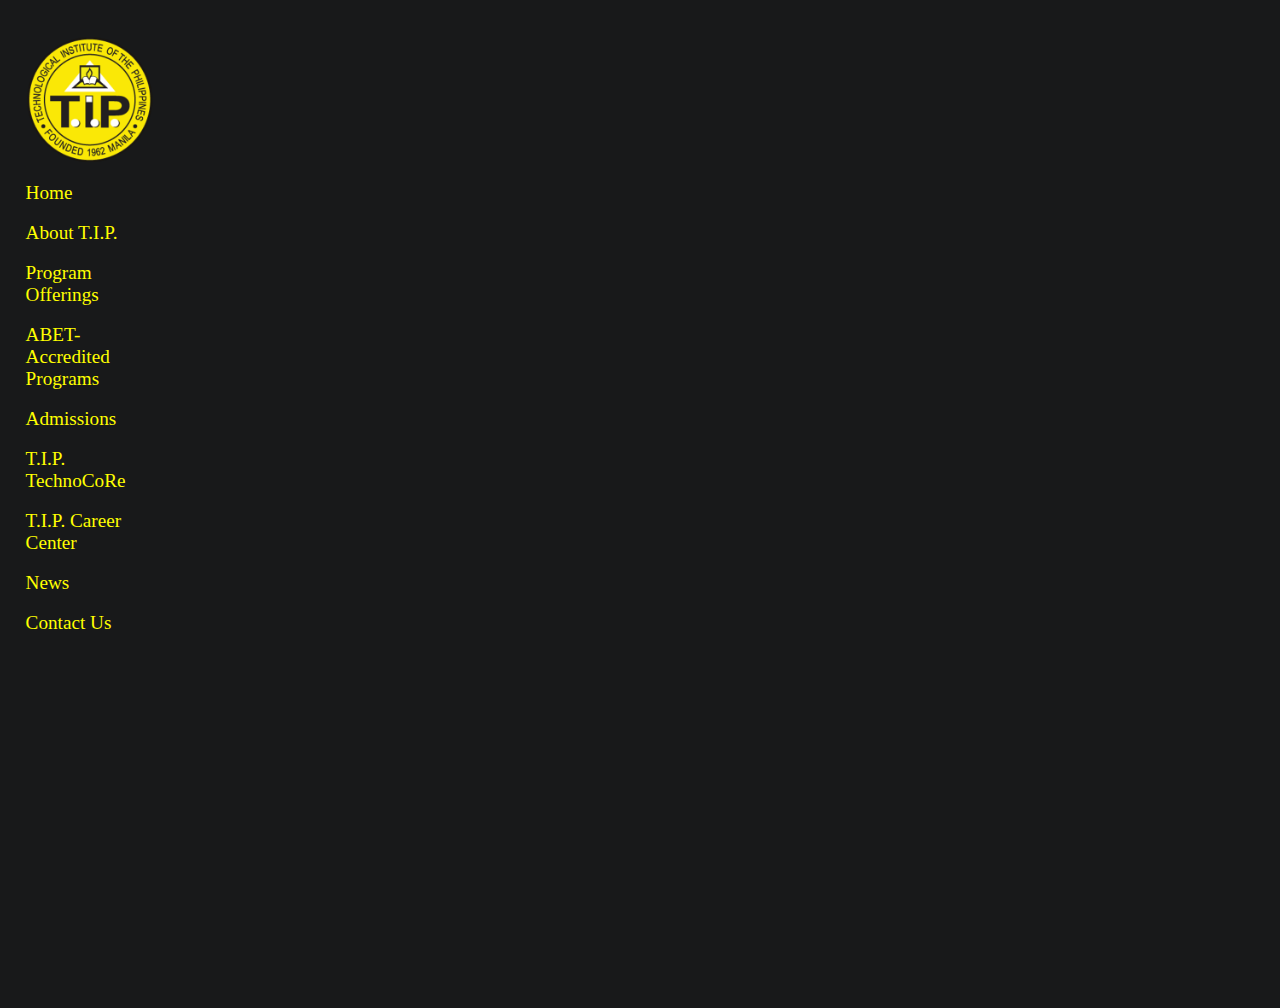
==== index.html @ c20e0f2f "website template" ====
<!DOCTYPE html>
<html lang="en">
<head>
    <meta charset="UTF-8">
    <meta http-equiv="X-UA-Compatible" content="IE=edge">
    <meta name="viewport" content="width=device-width, initial-scale=1.0">
    <title>Home | Technological Institute of the Philippines</title>
    <link rel="shortcut icon" href="media/logo.png" type="image/x-icon">

    <!-- CSS -->
    <link rel="stylesheet" href="css/global.css">
    <link rel="stylesheet" href="css/index.css">

    <!-- JS -->
    <script src="js/navbar.js" defer></script>
</head>
<body>
    <div id="navbar">
        <img src="media/logo.png" alt="">
        <!-- Generated by JS -->
    </div>

    <div id="main-content">
        <!-- Write contents here -->
    </div>
</body>
</html>
---- css/global.css ----
:root {
    --yellow: yellow;
    --black: black;
    --bg: #18191A;
    --white: white;
}
body {
    margin: 0;
    font-size: 1.2rem;
    background-color: var(--bg);
    display: grid;
    grid-template-columns: 0.1fr 0.9fr;
    column-gap: 4vw;
}
#navbar {
    display: flex;
    flex-direction: column;
    height: 100%;
    padding: 4vh 2vw;
    row-gap: 2vh;
}
#navbar img {
    width: 10vmax;
    height: 10vmax;
}
#main-content {
    min-height: 100vh;
    padding: 2vh 2vw;
}
a {
    text-decoration: none;
    color: var(--yellow);
}
.container {
    background-color: white;
}
#navbar a:hover {
    color: white;
}
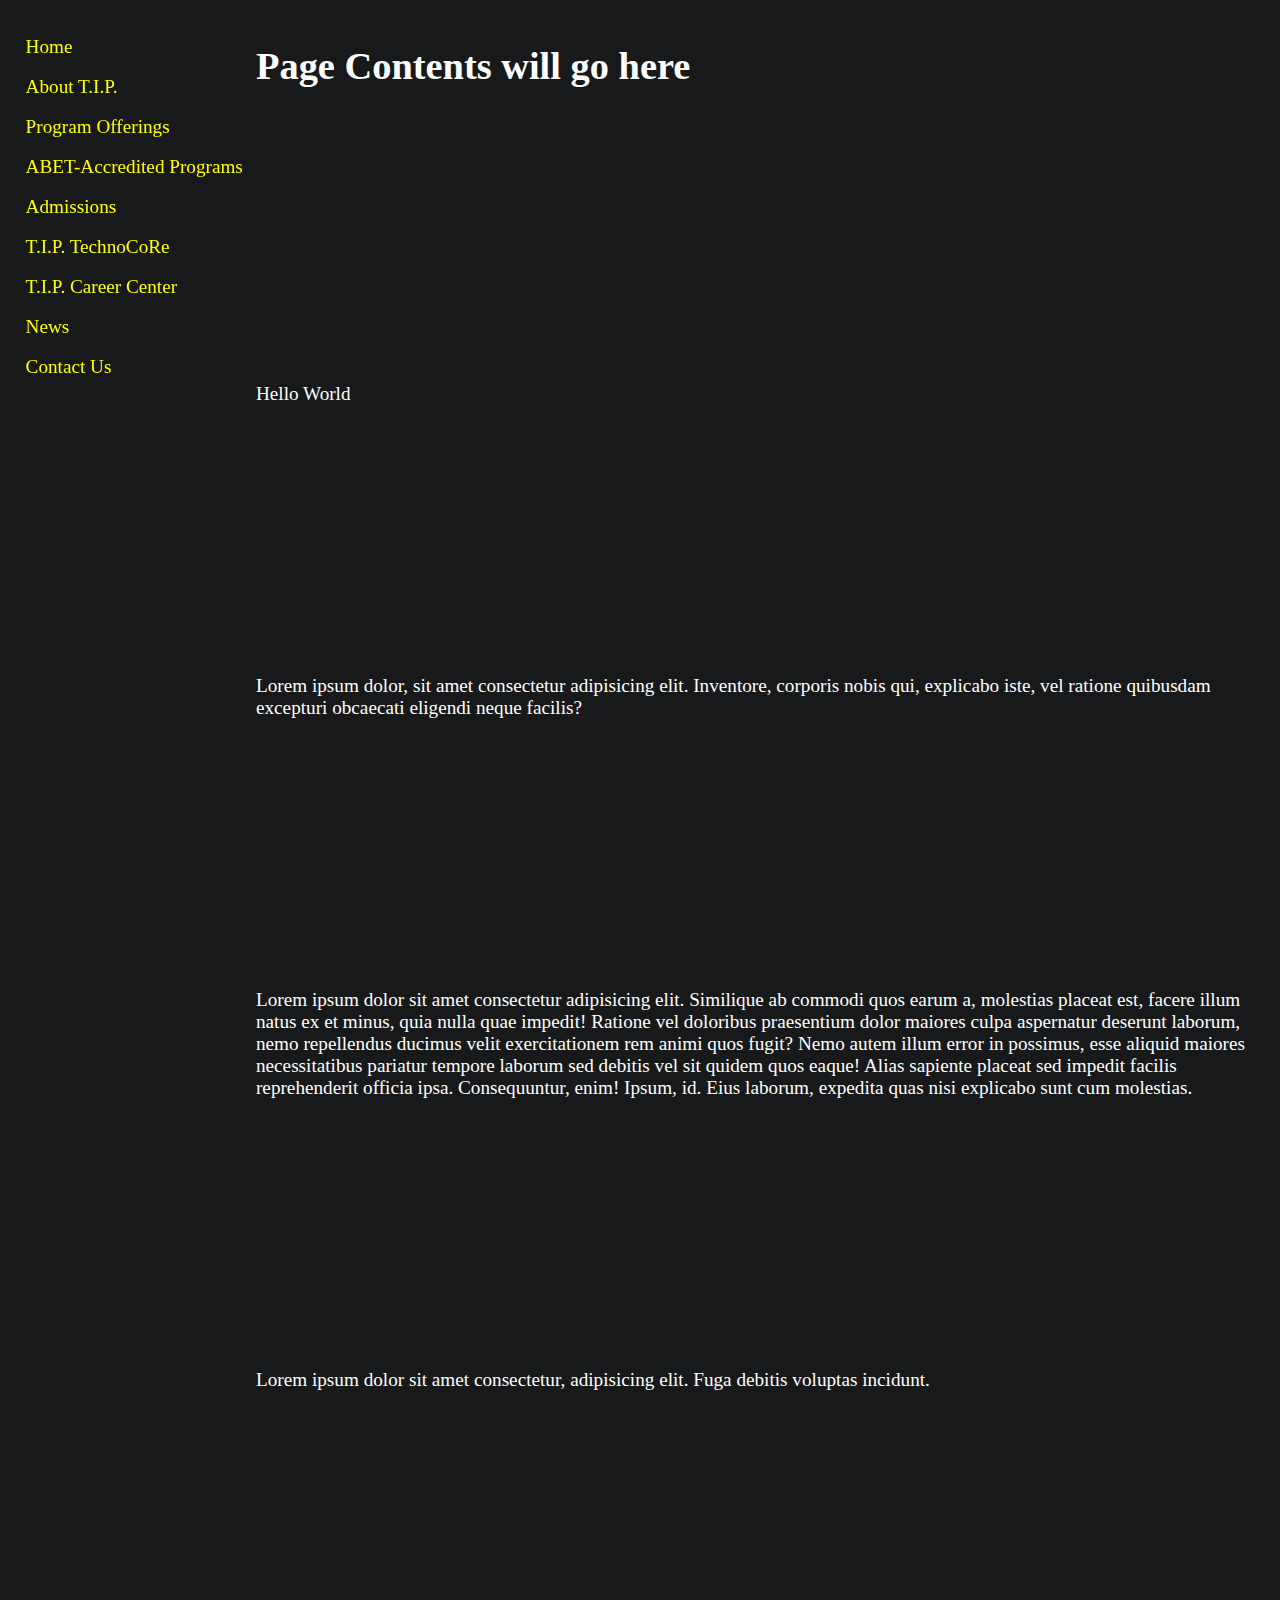
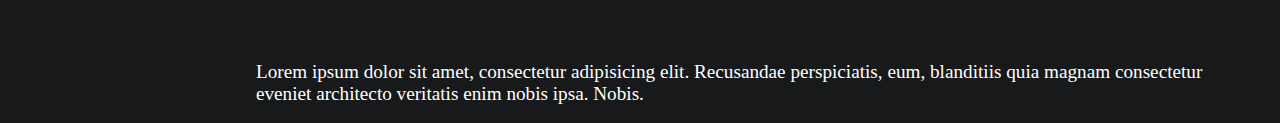
==== commit 1ca0b6c1: "documentation" ====
--- a/index.html
+++ b/index.html
@@ -16,12 +16,19 @@
 </head>
 <body>
     <div id="navbar">
-        <img src="media/logo.png" alt="">
         <!-- Generated by JS -->
     </div>
 
     <div id="main-content">
+        <h1>
+            Page Contents will go here
+        </h1>
+        Hello World
+        <div>Lorem ipsum dolor, sit amet consectetur adipisicing elit. Inventore, corporis nobis qui, explicabo iste, vel ratione quibusdam excepturi obcaecati eligendi neque facilis?</div>
         <!-- Write contents here -->
+        <div>Lorem ipsum dolor sit amet consectetur adipisicing elit. Similique ab commodi quos earum a, molestias placeat est, facere illum natus ex et minus, quia nulla quae impedit! Ratione vel doloribus praesentium dolor maiores culpa aspernatur deserunt laborum, nemo repellendus ducimus velit exercitationem rem animi quos fugit? Nemo autem illum error in possimus, esse aliquid maiores necessitatibus pariatur tempore laborum sed debitis vel sit quidem quos eaque! Alias sapiente placeat sed impedit facilis reprehenderit officia ipsa. Consequuntur, enim! Ipsum, id. Eius laborum, expedita quas nisi explicabo sunt cum molestias.</div>
+        <div>Lorem ipsum dolor sit amet consectetur, adipisicing elit. Fuga debitis voluptas incidunt.</div>
+        <div>Lorem ipsum dolor sit amet, consectetur adipisicing elit. Recusandae perspiciatis, eum, blanditiis quia magnam consectetur eveniet architecto veritatis enim nobis ipsa. Nobis.</div>
     </div>
 </body>
 </html>--- a/css/global.css
+++ b/css/global.css
@@ -8,13 +8,13 @@
     margin: 0;
     font-size: 1.2rem;
     background-color: var(--bg);
-    display: grid;
-    grid-template-columns: 0.1fr 0.9fr;
-    column-gap: 4vw;
+    column-gap: 2vw;
 }
 #navbar {
     display: flex;
     flex-direction: column;
+    top:0;
+    position: fixed;
     height: 100%;
     padding: 4vh 2vw;
     row-gap: 2vh;
@@ -24,8 +24,15 @@
     height: 10vmax;
 }
 #main-content {
+    display: flex;
+    flex-direction: column;
+    align-self: center;
+
     min-height: 100vh;
     padding: 2vh 2vw;
+    color: white;
+    gap: 30vh 2vw; /* Adjust first value later */
+    margin-left: 18vw;
 }
 a {
     text-decoration: none;
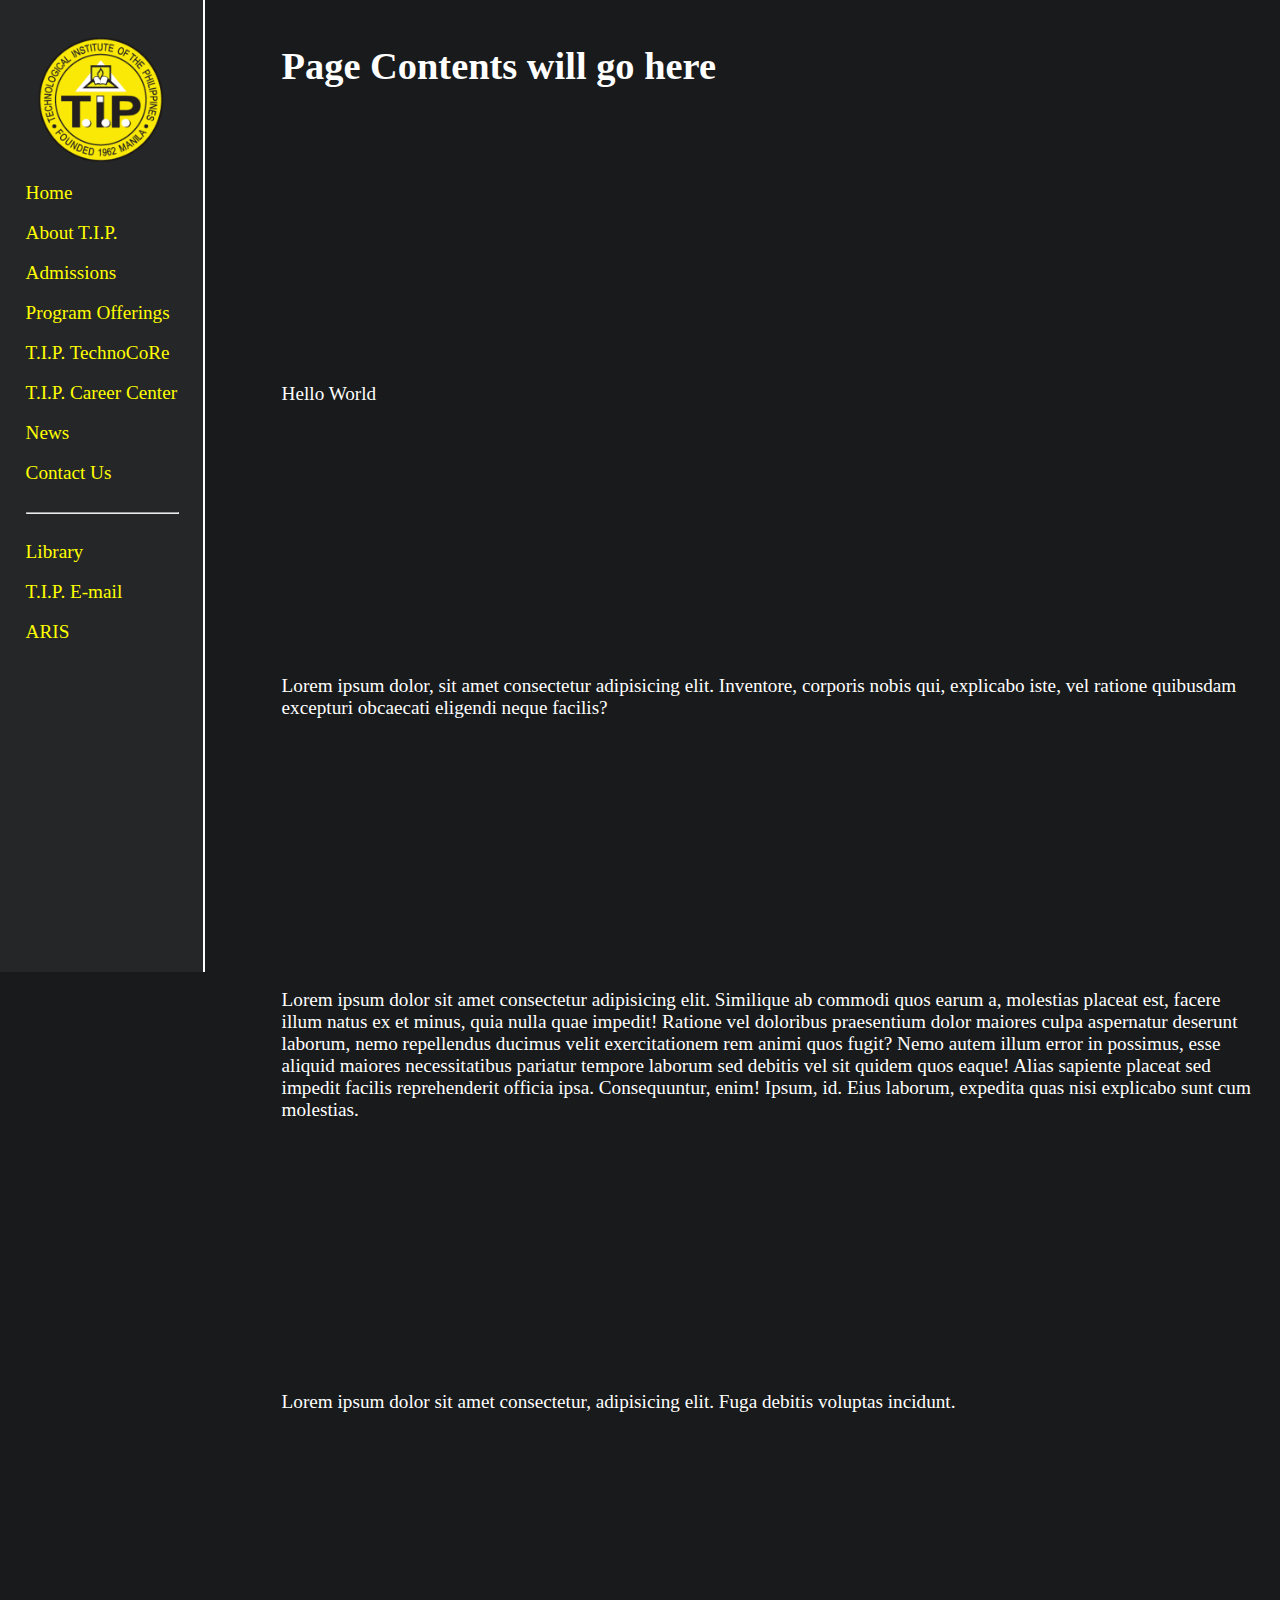
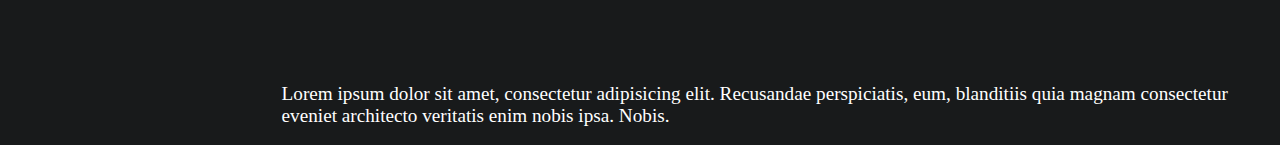
==== commit d41c0302: "Add initial font" ====
--- a/index.html
+++ b/index.html
@@ -7,14 +7,25 @@
     <title>Home | Technological Institute of the Philippines</title>
     <link rel="shortcut icon" href="media/logo.png" type="image/x-icon">
 
+    <!-- FONTS -->
+    <link rel="preconnect" href="https://fonts.googleapis.com">
+    <link rel="preconnect" href="https://fonts.gstatic.com" crossorigin>
+    <link href="https://fonts.googleapis.com/css2?family=Teko:wght@300;400;500;600;700&display=swap" rel="stylesheet"> 
+
     <!-- CSS -->
     <link rel="stylesheet" href="css/global.css">
     <link rel="stylesheet" href="css/index.css">
-
+    <link rel="stylesheet" 
+        href="https://cdnjs.cloudflare.com/ajax/libs/font-awesome/5.15.4/css/all.min.css" 
+        integrity="sha512-1ycn6IcaQQ40/MKBW2W4Rhis/DbILU74C1vSrLJxCq57o941Ym01SwNsOMqvEBFlcgUa6xLiPY/NS5R+E6ztJQ==" 
+        crossorigin="anonymous" 
+        referrerpolicy="no-referrer"
+    >
     <!-- JS -->
     <script src="js/navbar.js" defer></script>
 </head>
 <body>
+    <i class="fas fa-bars" id=mobile-nav></i>
     <div id="navbar">
         <!-- Generated by JS -->
     </div>
--- a/css/global.css
+++ b/css/global.css
@@ -1,14 +1,19 @@
 :root {
-    --yellow: yellow;
-    --black: black;
-    --bg: #18191A;
-    --white: white;
+    --bg-0: hsl(210, 4%, 10%);
+    --bg-1: hsl(210, 4%, 15%);
 }
+
 body {
     margin: 0;
     font-size: 1.2rem;
-    background-color: var(--bg);
+    background-color: var(--bg-0);
     column-gap: 2vw;
+}
+a {
+    text-decoration: none;
+}
+hr {
+    width: 100%;
 }
 #navbar {
     display: flex;
@@ -18,10 +23,28 @@
     height: 100%;
     padding: 4vh 2vw;
     row-gap: 2vh;
+    color: white;
+    background-color: var(--bg-1);
+    border-right: 2px solid white;
 }
 #navbar img {
     width: 10vmax;
     height: 10vmax;
+    align-self: center;
+}
+#navbar div {
+    display: flex;
+    flex-direction: column;
+    color: black;
+    background-color: yellow;
+    border-radius: 13px;
+    padding: 1vh 1vw;
+}
+#navbar > a {
+    color: yellow;
+}
+#navbar > a:hover {
+    color: white;
 }
 #main-content {
     display: flex;
@@ -29,18 +52,60 @@
     align-self: center;
 
     min-height: 100vh;
+    color: white;
+    row-gap: 30vh;
     padding: 2vh 2vw;
+}
+#mobile-nav {
     color: white;
-    gap: 30vh 2vw; /* Adjust first value later */
-    margin-left: 18vw;
-}
-a {
-    text-decoration: none;
-    color: var(--yellow);
+    position: fixed;
+    top: 4vh;
+    right: 2vw;
+    font-size: 2rem;
+    z-index: 10;
 }
 .container {
     background-color: white;
 }
-#navbar a:hover {
-    color: white;
-}+
+/*  For all mobile screens */
+@media screen and (max-width: 820px) {
+    #navbar {
+        display: none;
+    }
+    #navbar[active] {
+        display: flex;
+    }
+    #main-content {
+        margin: 2vh 2vw;
+    }
+}
+
+/*  For all mobile screens in portrait mode */
+@media screen and (max-width: 820px) and (orientation: portrait) {
+
+}
+
+/*  For all mobile screens in landscape mode*/
+@media screen and (max-width: 820px) and (orientation: landscape){
+
+}
+
+/* For all desktop */
+@media screen and (min-width: 820px) {
+    #mobile-nav {
+        display: none;
+    }
+    #main-content {
+        margin-left: 20vw;
+    }
+}
+/* For Desktop and landscape oriented mobile screens */
+@media screen and (min-width: 820px), (max-width: 820px) and (orientation: landscape ) {
+
+}
+
+/* For all hovering capable screens */
+@media (hover: hover) {
+
+}
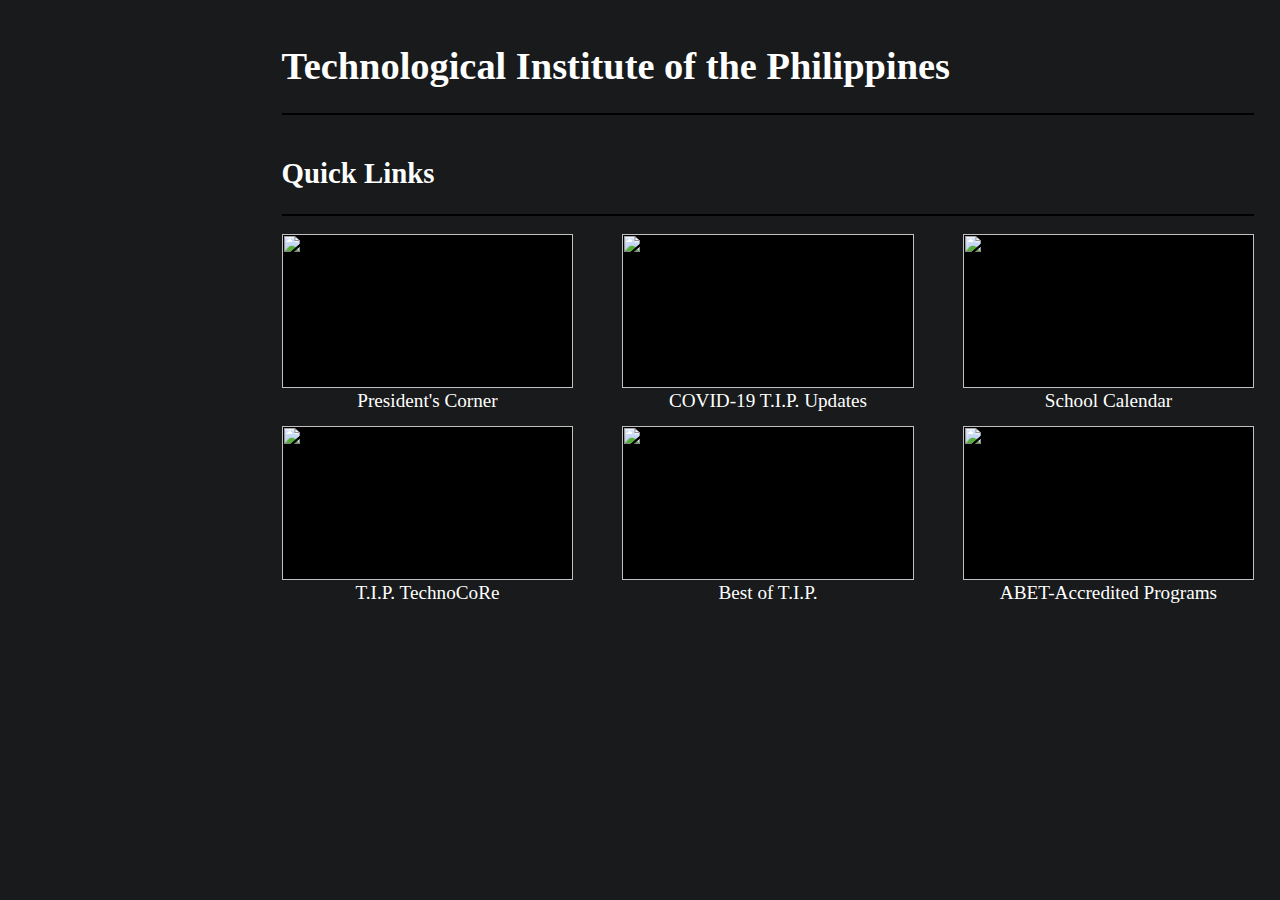
==== commit 12340f10: "Implement initial quick links" ====
--- a/index.html
+++ b/index.html
@@ -11,7 +11,7 @@
     <link rel="preconnect" href="https://fonts.googleapis.com">
     <link rel="preconnect" href="https://fonts.gstatic.com" crossorigin>
     <link href="https://fonts.googleapis.com/css2?family=Teko:wght@300;400;500;600;700&display=swap" rel="stylesheet"> 
-
+    
     <!-- CSS -->
     <link rel="stylesheet" href="css/global.css">
     <link rel="stylesheet" href="css/index.css">
@@ -26,20 +26,54 @@
 </head>
 <body>
     <i class="fas fa-bars" id=mobile-nav></i>
-    <div id="navbar">
-        <!-- Generated by JS -->
+    <div id="navbar-container">
+
     </div>
 
-    <div id="main-content">
-        <h1>
-            Page Contents will go here
-        </h1>
-        Hello World
-        <div>Lorem ipsum dolor, sit amet consectetur adipisicing elit. Inventore, corporis nobis qui, explicabo iste, vel ratione quibusdam excepturi obcaecati eligendi neque facilis?</div>
-        <!-- Write contents here -->
-        <div>Lorem ipsum dolor sit amet consectetur adipisicing elit. Similique ab commodi quos earum a, molestias placeat est, facere illum natus ex et minus, quia nulla quae impedit! Ratione vel doloribus praesentium dolor maiores culpa aspernatur deserunt laborum, nemo repellendus ducimus velit exercitationem rem animi quos fugit? Nemo autem illum error in possimus, esse aliquid maiores necessitatibus pariatur tempore laborum sed debitis vel sit quidem quos eaque! Alias sapiente placeat sed impedit facilis reprehenderit officia ipsa. Consequuntur, enim! Ipsum, id. Eius laborum, expedita quas nisi explicabo sunt cum molestias.</div>
-        <div>Lorem ipsum dolor sit amet consectetur, adipisicing elit. Fuga debitis voluptas incidunt.</div>
-        <div>Lorem ipsum dolor sit amet, consectetur adipisicing elit. Recusandae perspiciatis, eum, blanditiis quia magnam consectetur eveniet architecto veritatis enim nobis ipsa. Nobis.</div>
+    <div id="main-content" class=col-flex>
+      <div id="main-header">
+        <h1>Technological Institute of the Philippines</h1>
+      </div>
+      <div id="quick-links">
+        <h2>Quick Links</h2>
+      </div>
+      <section id="quick-links-body">
+        <div>
+          <a href="https://tip.edu.ph/presidents_corner.html">
+            <img src="https://tip.edu.ph/index_files/Dr_Elizabeth_Quirino-Lahoz_300_200.jpg"/>
+          </a>
+          <p>President's Corner</p>
+        </div>
+        <div>
+          <a href="https://tip.edu.ph/covid_updates.html">
+            <img src="https://tip.edu.ph/index_files/covid_update.jpg"/>
+          </a>
+          <p>COVID-19 T.I.P. Updates</p>
+        </div>
+        <div>
+          <a href="https://tip.edu.ph/school_calendar.html">
+            <img src="https://i.pinimg.com/736x/be/c1/69/bec169e6963d7ffe14f10c641af31141.jpg"/>
+          </a>
+          <p>School Calendar</p>
+        </div>
+        <div>
+          <a href="https://technocore.tip.edu.ph/">
+            <img src="https://tip.edu.ph/index_files/technocore.jpg"/>
+          </a>
+          <p>T.I.P. TechnoCoRe</p>
+        </div>
+        <div>
+          <a href="https://tip.edu.ph/best_of_tip.html">
+            <img src="https://tip.edu.ph/index_files/bestoftip.png"/>
+          </a>
+          <p>Best of T.I.P.</p></div>
+        <div>
+          <a href="https://tip.edu.ph/ABET_Accredited_Programs">
+            <img src="https://tip.edu.ph/index_files/abet.png"/>
+          </a>
+          <p>ABET-Accredited Programs</p>
+        </div>
+      </section>
     </div>
 </body>
-</html>+</html>
--- a/css/global.css
+++ b/css/global.css
@@ -51,9 +51,8 @@
     flex-direction: column;
     align-self: center;
 
-    min-height: 100vh;
     color: white;
-    row-gap: 30vh;
+    row-gap: 2vh;
     padding: 2vh 2vw;
 }
 #mobile-nav {
@@ -66,6 +65,10 @@
 }
 .container {
     background-color: white;
+}
+.col-flex {
+    display: flex;
+    flex-direction: column;
 }
 
 /*  For all mobile screens */
--- a/css/index.css
+++ b/css/index.css
@@ -0,0 +1,67 @@
+#main-header, #quick-links {
+    border-bottom: 2px solid black;
+}
+
+#quick-links-body {
+    display: flex;
+    flex-wrap: wrap;
+    justify-content: space-between;
+    align-content: space-between;
+}
+
+#quick-links-body > div {
+    background-color: black;
+    margin-bottom: 2em;
+    height: 8em;
+    width: 30%;
+    position: relative;
+}
+
+#quick-links-body > div > a > img {
+    object-fit: cover;
+    height: 100%;
+    width: 100%;
+}
+
+#quick-links-body > div > p {
+    width: 100%;
+    position: absolute;
+    top: 89%;
+    text-align: center;
+}
+
+/* For All Screens */
+@media screen {
+
+}
+
+/*  For all mobile screens */
+@media screen and (max-width: 820px) {
+
+}
+
+/*  For all mobile screens in portrait mode */
+@media screen and (max-width: 820px) and (orientation: portrait) {
+    #quick-links-body > div {
+        width: 49%;
+    }
+}
+
+/*  For all mobile screens in landscape mode*/
+@media screen and (max-width: 820px) and (orientation: landscape){
+
+}
+
+/* For all desktop */
+@media screen and (min-width: 820px) {
+
+}
+/* For Desktop and landscape oriented mobile screens */
+@media screen and (min-width: 820px), (max-width: 820px) and (orientation: landscape ) {
+
+}
+
+/* For all hovering capable screens */
+@media (hover: hover) {
+
+}
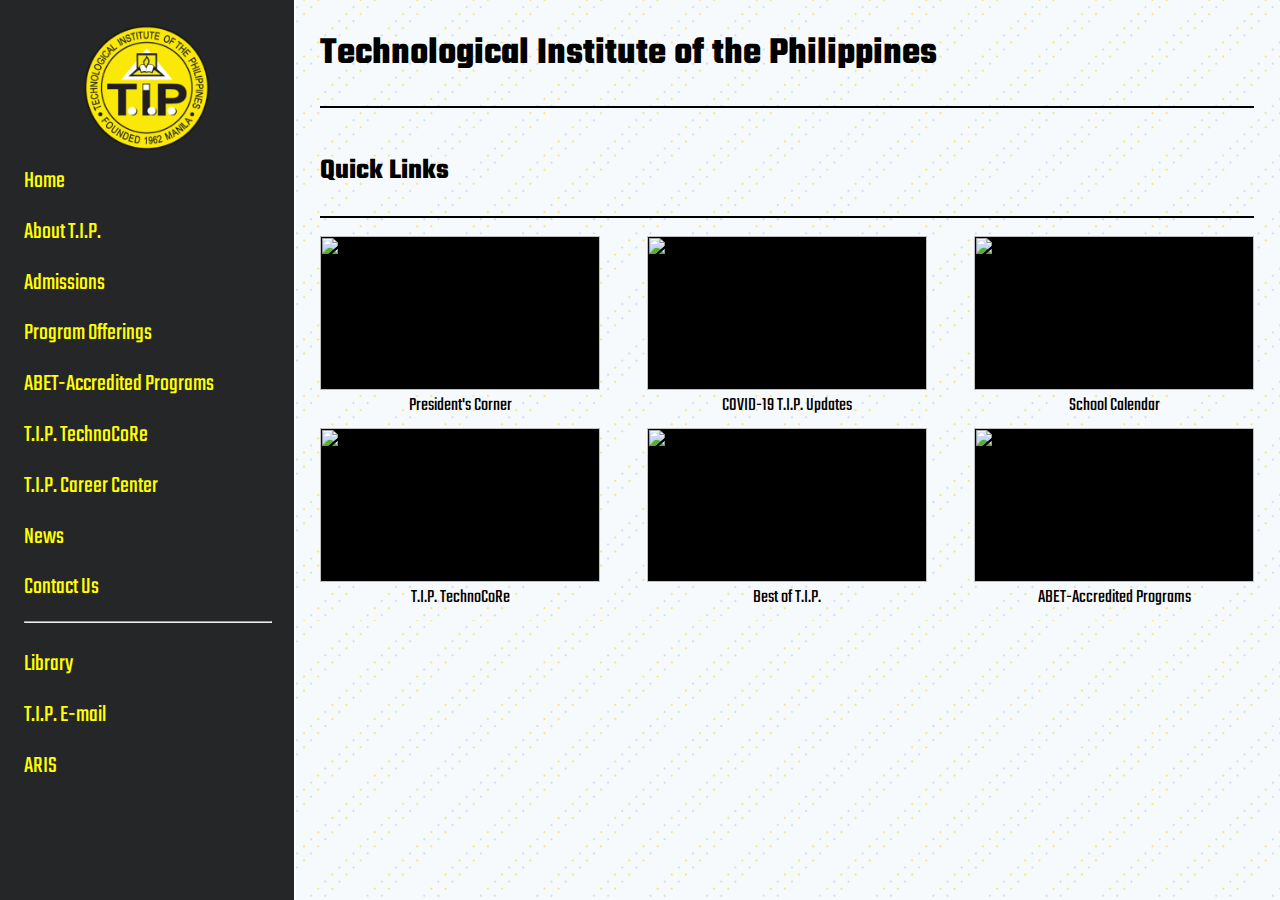
==== commit b873562e: "Removed divs from sections with short content, changed abet link of the home page, and  adjusted fon" ====
--- a/index.html
+++ b/index.html
@@ -68,7 +68,7 @@
           </a>
           <p>Best of T.I.P.</p></div>
         <div>
-          <a href="https://tip.edu.ph/ABET_Accredited_Programs">
+          <a href="ABET_accredited_programs.html">
             <img src="https://tip.edu.ph/index_files/abet.png"/>
           </a>
           <p>ABET-Accredited Programs</p>
--- a/css/global.css
+++ b/css/global.css
@@ -1,36 +1,54 @@
 :root {
-    --bg-0: hsl(210, 4%, 10%);
-    --bg-1: hsl(210, 4%, 15%);
+    /* Dark theme */
+    --d-bg-0: hsl(210, 4%, 10%);
+    --d-bg-1: hsl(210, 4%, 15%);
+    --d-col-0: white;
+    
+    /* Light theme */
+    --l-bg-0: white;
+    --l-bg-1: #DEE4E7;
+    --l-col-0: black;
+
+    --pattern: url("data:image/svg+xml,%3Csvg xmlns='http://www.w3.org/2000/svg' height='100%25' width='100%25'%3E%3Cdefs%3E%3Cpattern id='doodad' width='40' height='40' viewBox='0 0 40 40' patternUnits='userSpaceOnUse' patternTransform='rotate(135)'%3E%3Crect width='100%25' height='100%25' fill='rgba(247, 250, 252,1)'/%3E%3Ccircle cx='-15' cy='15' r='1' fill='rgba(203, 213, 224,1)'/%3E%3Ccircle cx='-5' cy='25' r='1' fill='rgba(203, 213, 224,1)'/%3E%3Ccircle cx='5' cy='15' r='1' fill='rgba(203, 213, 224,1)'/%3E%3Ccircle cx='25' cy='15' r='1' fill='rgba(203, 213, 224,1)'/%3E%3Ccircle cx='15' cy='25' r='1' fill='rgba(203, 213, 224,1)'/%3E%3Ccircle cx='35' cy='25' r='1' fill='rgba(203, 213, 224,1)'/%3E%3Ccircle cx='15' cy='15' r='1' fill='rgba(246, 224, 94,1)'/%3E%3Ccircle cx='35' cy='15' r='1' fill='rgba(246, 224, 94,1)'/%3E%3Ccircle cx='5' cy='25' r='1' fill='rgba(246, 224, 94,1)'/%3E%3Ccircle cx='25' cy='25' r='1' fill='rgba(246, 224, 94,1)'/%3E%3C/pattern%3E%3C/defs%3E%3Crect fill='url(%23doodad)' height='200%25' width='200%25'/%3E%3C/svg%3E ");
 }
-
 body {
     margin: 0;
-    font-size: 1.2rem;
-    background-color: var(--bg-0);
+    font-family: "Teko", sans-serif;
+    font-size: 24px;
+    background: var(--pattern);
     column-gap: 2vw;
 }
 a {
     text-decoration: none;
 }
-hr {
+img, hr {
     width: 100%;
+}
+/* (1) Start of Navigation Bar styles */
+#navbar-container {
+    top: 0;
+    bottom: 0;
+    position: fixed;
+    width: 23%;
+
+    overflow-y: scroll;
+
+    background: var(--d-bg-1);
+    border-right: 2px solid white;
+    z-index: 500;
 }
 #navbar {
     display: flex;
     flex-direction: column;
-    top:0;
-    position: fixed;
-    height: 100%;
-    padding: 4vh 2vw;
-    row-gap: 2vh;
-    color: white;
-    background-color: var(--bg-1);
-    border-right: 2px solid white;
+
+    position: relative;
+    padding: 1em;
 }
 #navbar img {
     width: 10vmax;
     height: 10vmax;
     align-self: center;
+    margin-bottom: 0.5em;
 }
 #navbar div {
     display: flex;
@@ -42,72 +60,99 @@
 }
 #navbar > a {
     color: yellow;
+    margin-bottom: 0.4em;
 }
 #navbar > a:hover {
     color: white;
 }
+#navbar > hr {
+    margin-top: 0em;
+    margin-bottom: 1em;
+}
+#mobile-nav {
+    color: yellow;
+    background-color: black;
+    position: fixed;
+    top: 24px;
+    right: 24px;
+    font-size: 2rem;
+    z-index: 400;
+    padding: 12px;
+}
+/* (2) End of Navigation Bar styles */
 #main-content {
     display: flex;
     flex-direction: column;
     align-self: center;
 
-    color: white;
+    color: var(--l-col-0);
     row-gap: 2vh;
-    padding: 2vh 2vw;
+    font-size: 0.8em;
 }
-#mobile-nav {
-    color: white;
-    position: fixed;
-    top: 4vh;
-    right: 2vw;
-    font-size: 2rem;
-    z-index: 10;
-}
-.container {
-    background-color: white;
-}
+
 .col-flex {
     display: flex;
     flex-direction: column;
 }
+.row-flex {
+    display: flex;
+    flex-direction: row;
+}
+
 
 /*  For all mobile screens */
 @media screen and (max-width: 820px) {
-    #navbar {
+    /* (1) */
+    #navbar-container {
         display: none;
     }
-    #navbar[active] {
-        display: flex;
+    #navbar-container[active] {
+        display: unset;
+        width: 60%;
     }
+    /* (2) */
+
     #main-content {
-        margin: 2vh 2vw;
+        margin: 1em;
     }
 }
 
 /*  For all mobile screens in portrait mode */
 @media screen and (max-width: 820px) and (orientation: portrait) {
-
+    .hide-mobile {
+        display: none;
+    }
 }
-
+/* Half opened pc window */
+@media screen and (max-width: 820px) and (hover: hover) {
+    .hide-pc {
+        display: none;
+    }
+}
 /*  For all mobile screens in landscape mode*/
 @media screen and (max-width: 820px) and (orientation: landscape){
 
 }
-
 /* For all desktop */
 @media screen and (min-width: 820px) {
+    .hide-pc {
+        display: none;
+    }
     #mobile-nav {
         display: none;
     }
+    #navbar > a {
+        margin-bottom: 0.7em;
+    }
     #main-content {
-        margin-left: 20vw;
+        margin-left: 25%;
+        margin-right: 2%;
     }
 }
 /* For Desktop and landscape oriented mobile screens */
 @media screen and (min-width: 820px), (max-width: 820px) and (orientation: landscape ) {
 
 }
-
 /* For all hovering capable screens */
 @media (hover: hover) {
 
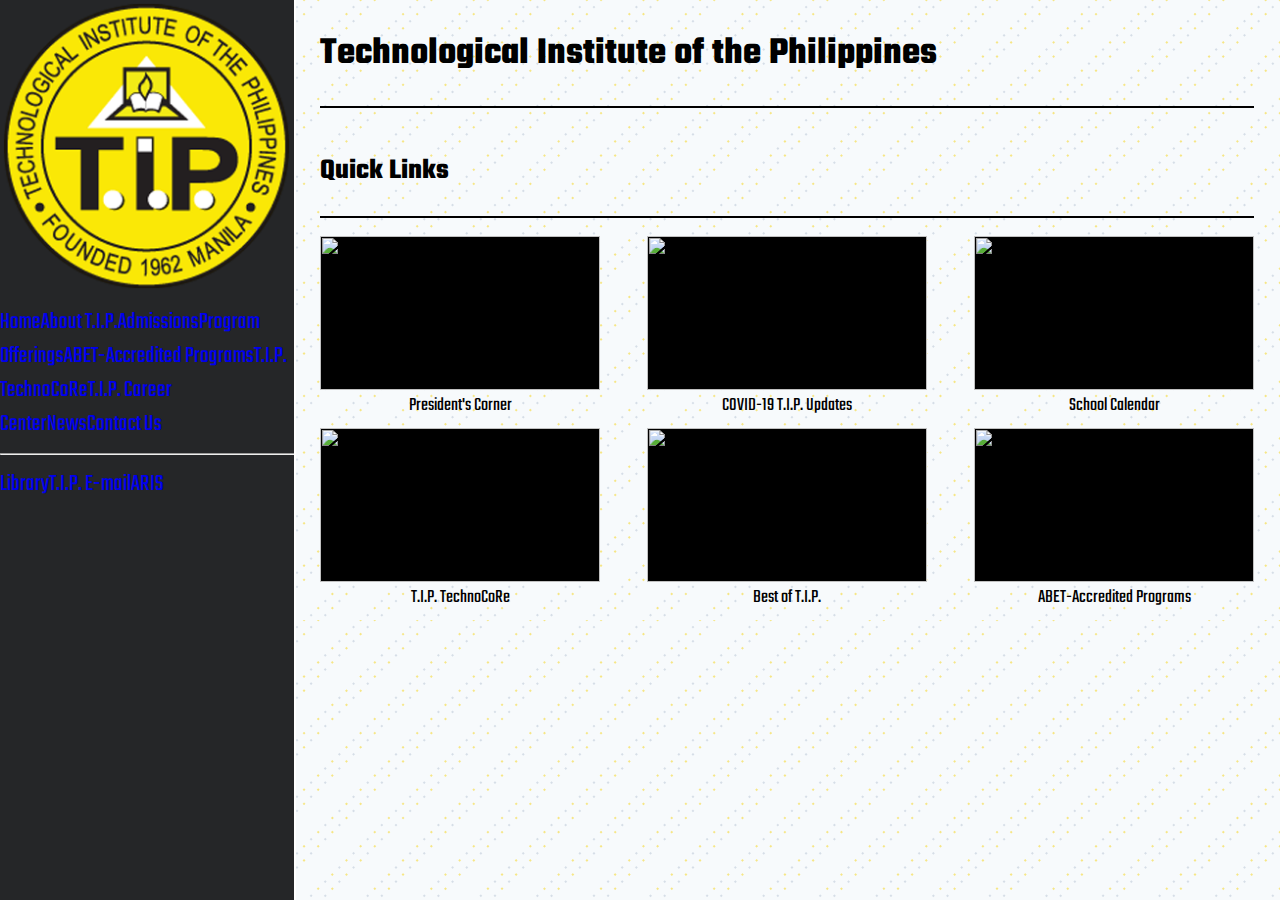
==== commit ff038005: "fixed margin for pages without banners" ====
--- a/index.html
+++ b/index.html
@@ -1,36 +1,38 @@
 <!DOCTYPE html>
 <html lang="en">
-<head>
-    <meta charset="UTF-8">
-    <meta http-equiv="X-UA-Compatible" content="IE=edge">
-    <meta name="viewport" content="width=device-width, initial-scale=1.0">
+  <head>
+    <meta charset="UTF-8" />
+    <meta http-equiv="X-UA-Compatible" content="IE=edge" />
+    <meta name="viewport" content="width=device-width, initial-scale=1.0" />
     <title>Home | Technological Institute of the Philippines</title>
-    <link rel="shortcut icon" href="media/logo.png" type="image/x-icon">
+    <link rel="shortcut icon" href="media/logo.png" type="image/x-icon" />
 
     <!-- FONTS -->
-    <link rel="preconnect" href="https://fonts.googleapis.com">
-    <link rel="preconnect" href="https://fonts.gstatic.com" crossorigin>
-    <link href="https://fonts.googleapis.com/css2?family=Teko:wght@300;400;500;600;700&display=swap" rel="stylesheet"> 
-    
+    <link rel="preconnect" href="https://fonts.googleapis.com" />
+    <link rel="preconnect" href="https://fonts.gstatic.com" crossorigin />
+    <link
+      href="https://fonts.googleapis.com/css2?family=Teko:wght@300;400;500;600;700&display=swap"
+      rel="stylesheet"
+    />
+
     <!-- CSS -->
-    <link rel="stylesheet" href="css/global.css">
-    <link rel="stylesheet" href="css/index.css">
-    <link rel="stylesheet" 
-        href="https://cdnjs.cloudflare.com/ajax/libs/font-awesome/5.15.4/css/all.min.css" 
-        integrity="sha512-1ycn6IcaQQ40/MKBW2W4Rhis/DbILU74C1vSrLJxCq57o941Ym01SwNsOMqvEBFlcgUa6xLiPY/NS5R+E6ztJQ==" 
-        crossorigin="anonymous" 
-        referrerpolicy="no-referrer"
-    >
+    <link rel="stylesheet" href="css/global.css" />
+    <link rel="stylesheet" href="css/index.css" />
+    <link
+      rel="stylesheet"
+      href="https://cdnjs.cloudflare.com/ajax/libs/font-awesome/5.15.4/css/all.min.css"
+      integrity="sha512-1ycn6IcaQQ40/MKBW2W4Rhis/DbILU74C1vSrLJxCq57o941Ym01SwNsOMqvEBFlcgUa6xLiPY/NS5R+E6ztJQ=="
+      crossorigin="anonymous"
+      referrerpolicy="no-referrer"
+    />
     <!-- JS -->
     <script src="js/navbar.js" defer></script>
-</head>
-<body>
-    <i class="fas fa-bars" id=mobile-nav></i>
-    <div id="navbar-container">
+  </head>
+  <body>
+    <i class="fas fa-bars" id="mobile-nav"></i>
+    <div id="navbar-container"></div>
 
-    </div>
-
-    <div id="main-content" class=col-flex>
+    <div id="main-content" class="col-flex" data-no-banner>
       <div id="main-header">
         <h1>Technological Institute of the Philippines</h1>
       </div>
@@ -40,40 +42,45 @@
       <section id="quick-links-body">
         <div>
           <a href="https://tip.edu.ph/presidents_corner.html">
-            <img src="https://tip.edu.ph/index_files/Dr_Elizabeth_Quirino-Lahoz_300_200.jpg"/>
+            <img
+              src="https://tip.edu.ph/index_files/Dr_Elizabeth_Quirino-Lahoz_300_200.jpg"
+            />
           </a>
           <p>President's Corner</p>
         </div>
         <div>
           <a href="https://tip.edu.ph/covid_updates.html">
-            <img src="https://tip.edu.ph/index_files/covid_update.jpg"/>
+            <img src="https://tip.edu.ph/index_files/covid_update.jpg" />
           </a>
           <p>COVID-19 T.I.P. Updates</p>
         </div>
         <div>
           <a href="https://tip.edu.ph/school_calendar.html">
-            <img src="https://i.pinimg.com/736x/be/c1/69/bec169e6963d7ffe14f10c641af31141.jpg"/>
+            <img
+              src="https://i.pinimg.com/736x/be/c1/69/bec169e6963d7ffe14f10c641af31141.jpg"
+            />
           </a>
           <p>School Calendar</p>
         </div>
         <div>
           <a href="https://technocore.tip.edu.ph/">
-            <img src="https://tip.edu.ph/index_files/technocore.jpg"/>
+            <img src="https://tip.edu.ph/index_files/technocore.jpg" />
           </a>
           <p>T.I.P. TechnoCoRe</p>
         </div>
         <div>
           <a href="https://tip.edu.ph/best_of_tip.html">
-            <img src="https://tip.edu.ph/index_files/bestoftip.png"/>
+            <img src="https://tip.edu.ph/index_files/bestoftip.png" />
           </a>
-          <p>Best of T.I.P.</p></div>
+          <p>Best of T.I.P.</p>
+        </div>
         <div>
           <a href="ABET_accredited_programs.html">
-            <img src="https://tip.edu.ph/index_files/abet.png"/>
+            <img src="https://tip.edu.ph/index_files/abet.png" />
           </a>
           <p>ABET-Accredited Programs</p>
         </div>
       </section>
     </div>
-</body>
+  </body>
 </html>
--- a/css/global.css
+++ b/css/global.css
@@ -1,159 +1,187 @@
 :root {
-    /* Dark theme */
-    --d-bg-0: hsl(210, 4%, 10%);
-    --d-bg-1: hsl(210, 4%, 15%);
-    --d-col-0: white;
-    
-    /* Light theme */
-    --l-bg-0: white;
-    --l-bg-1: #DEE4E7;
-    --l-col-0: black;
+  /* Light theme */
+  --l-bg-0: white;
+  --l-bg-1: #dee4e7;
+  --l-col-0: black;
 
-    --pattern: url("data:image/svg+xml,%3Csvg xmlns='http://www.w3.org/2000/svg' height='100%25' width='100%25'%3E%3Cdefs%3E%3Cpattern id='doodad' width='40' height='40' viewBox='0 0 40 40' patternUnits='userSpaceOnUse' patternTransform='rotate(135)'%3E%3Crect width='100%25' height='100%25' fill='rgba(247, 250, 252,1)'/%3E%3Ccircle cx='-15' cy='15' r='1' fill='rgba(203, 213, 224,1)'/%3E%3Ccircle cx='-5' cy='25' r='1' fill='rgba(203, 213, 224,1)'/%3E%3Ccircle cx='5' cy='15' r='1' fill='rgba(203, 213, 224,1)'/%3E%3Ccircle cx='25' cy='15' r='1' fill='rgba(203, 213, 224,1)'/%3E%3Ccircle cx='15' cy='25' r='1' fill='rgba(203, 213, 224,1)'/%3E%3Ccircle cx='35' cy='25' r='1' fill='rgba(203, 213, 224,1)'/%3E%3Ccircle cx='15' cy='15' r='1' fill='rgba(246, 224, 94,1)'/%3E%3Ccircle cx='35' cy='15' r='1' fill='rgba(246, 224, 94,1)'/%3E%3Ccircle cx='5' cy='25' r='1' fill='rgba(246, 224, 94,1)'/%3E%3Ccircle cx='25' cy='25' r='1' fill='rgba(246, 224, 94,1)'/%3E%3C/pattern%3E%3C/defs%3E%3Crect fill='url(%23doodad)' height='200%25' width='200%25'/%3E%3C/svg%3E ");
+  --d-bg-0: hsl(210, 4%, 10%);
+  --d-bg-1: hsl(210, 4%, 15%);
+  --d-col-0: white;
+
+  --pattern: url("data:image/svg+xml,%3Csvg xmlns='http://www.w3.org/2000/svg' height='100%25' width='100%25'%3E%3Cdefs%3E%3Cpattern id='doodad' width='40' height='40' viewBox='0 0 40 40' patternUnits='userSpaceOnUse' patternTransform='rotate(135)'%3E%3Crect width='100%25' height='100%25' fill='rgba(247, 250, 252,1)'/%3E%3Ccircle cx='-15' cy='15' r='1' fill='rgba(203, 213, 224,1)'/%3E%3Ccircle cx='-5' cy='25' r='1' fill='rgba(203, 213, 224,1)'/%3E%3Ccircle cx='5' cy='15' r='1' fill='rgba(203, 213, 224,1)'/%3E%3Ccircle cx='25' cy='15' r='1' fill='rgba(203, 213, 224,1)'/%3E%3Ccircle cx='15' cy='25' r='1' fill='rgba(203, 213, 224,1)'/%3E%3Ccircle cx='35' cy='25' r='1' fill='rgba(203, 213, 224,1)'/%3E%3Ccircle cx='15' cy='15' r='1' fill='rgba(246, 224, 94,1)'/%3E%3Ccircle cx='35' cy='15' r='1' fill='rgba(246, 224, 94,1)'/%3E%3Ccircle cx='5' cy='25' r='1' fill='rgba(246, 224, 94,1)'/%3E%3Ccircle cx='25' cy='25' r='1' fill='rgba(246, 224, 94,1)'/%3E%3C/pattern%3E%3C/defs%3E%3Crect fill='url(%23doodad)' height='200%25' width='200%25'/%3E%3C/svg%3E ");
 }
 body {
-    margin: 0;
-    font-family: "Teko", sans-serif;
-    font-size: 24px;
-    background: var(--pattern);
-    column-gap: 2vw;
+  margin: 0;
+  font-family: "Teko", sans-serif;
+  font-size: 24px;
+  background: var(--pattern);
+  column-gap: 2vw;
 }
 a {
-    text-decoration: none;
+  text-decoration: none;
 }
-img, hr {
-    width: 100%;
+img,
+hr {
+  width: 100%;
 }
 /* (1) Start of Navigation Bar styles */
 #navbar-container {
-    top: 0;
-    bottom: 0;
-    position: fixed;
-    width: 23%;
+  top: 0;
+  bottom: 0;
+  position: fixed;
+  width: 23%;
 
-    overflow-y: scroll;
+  overflow-y: scroll;
 
-    background: var(--d-bg-1);
-    border-right: 2px solid white;
-    z-index: 500;
+  background-color: var(--d-bg-1);
+  border-right: 2px solid white;
+  z-index: 500;
 }
-#navbar {
-    display: flex;
-    flex-direction: column;
+nav {
+  display: flex;
+  flex-direction: column;
 
-    position: relative;
-    padding: 1em;
+  position: relative;
+  padding: 1em;
 }
-#navbar img {
-    width: 10vmax;
-    height: 10vmax;
-    align-self: center;
-    margin-bottom: 0.5em;
+nav img {
+  width: 10vmax;
+  height: 10vmax;
+  align-self: center;
+  margin-bottom: 0.5em;
 }
-#navbar div {
-    display: flex;
-    flex-direction: column;
-    color: black;
-    background-color: yellow;
-    border-radius: 13px;
-    padding: 1vh 1vw;
+nav div {
+  display: flex;
+  flex-direction: column;
+  color: black;
+  background-color: yellow;
+  border-radius: 13px;
+  padding: 1vh 1vw;
 }
-#navbar > a {
-    color: yellow;
-    margin-bottom: 0.4em;
+nav > a {
+  color: yellow;
+  margin-bottom: 0.4em;
 }
-#navbar > a:hover {
-    color: white;
+nav > a:hover {
+  color: white;
 }
-#navbar > hr {
-    margin-top: 0em;
-    margin-bottom: 1em;
+nav > hr {
+  margin-top: 0em;
+  margin-bottom: 1em;
 }
 #mobile-nav {
-    color: yellow;
-    background-color: black;
-    position: fixed;
-    top: 24px;
-    right: 24px;
-    font-size: 2rem;
-    z-index: 400;
-    padding: 12px;
+  color: yellow;
+  background-color: black;
+  position: fixed;
+  top: 0;
+  right: 0px;
+  font-size: 2rem;
+  z-index: 400;
+  padding: 11px;
 }
 /* (2) End of Navigation Bar styles */
 #main-content {
-    display: flex;
-    flex-direction: column;
-    align-self: center;
+  display: flex;
+  flex-direction: column;
+  align-self: center;
 
-    color: var(--l-col-0);
-    row-gap: 2vh;
-    font-size: 0.8em;
+  color: var(--l-col-0);
+  row-gap: 2vh;
+  font-size: 0.8em;
+}
+header {
+  position: sticky;
+  background: var(--pattern);
+  top: 0;
+  overflow-x: hidden;
+}
+.col-flex {
+  display: flex;
+  flex-direction: column;
+}
+.row-flex {
+  display: flex;
+  flex-direction: row;
 }
 
-.col-flex {
-    display: flex;
-    flex-direction: column;
-}
-.row-flex {
-    display: flex;
-    flex-direction: row;
+/*  Mobile screens */
+@media screen and (max-width: 820px) {
+  /* (1) */
+  #navbar-container {
+    display: none;
+  }
+  #navbar-container[active] {
+    display: unset;
+    width: 60%;
+  }
+  /* (2) */
+
+  #main-content {
+    margin: 0;
+  }
+  #main-content > article {
+    margin: 1em;
+  }
+  header h3,
+  header h4 {
+    margin-bottom: 0;
+  }
+  header img {
+    width: 100%;
+    height: 7vh;
+  }
 }
 
+/*  Mobile screens in portrait mode */
+@media screen and (max-width: 820px) and (orientation: portrait) {
+  .hide-mobile {
+    display: none;
+  }
 
-/*  For all mobile screens */
-@media screen and (max-width: 820px) {
-    /* (1) */
-    #navbar-container {
-        display: none;
-    }
-    #navbar-container[active] {
-        display: unset;
-        width: 60%;
-    }
-    /* (2) */
-
-    #main-content {
-        margin: 1em;
-    }
-}
-
-/*  For all mobile screens in portrait mode */
-@media screen and (max-width: 820px) and (orientation: portrait) {
-    .hide-mobile {
-        display: none;
-    }
+  /* Restores margin if there's no img banner */
+  #main-content[data-no-banner] {
+    margin: 1em;
+  }
 }
 /* Half opened pc window */
 @media screen and (max-width: 820px) and (hover: hover) {
-    .hide-pc {
-        display: none;
-    }
-}
-/*  For all mobile screens in landscape mode*/
-@media screen and (max-width: 820px) and (orientation: landscape){
+  .hide-pc {
+    display: none;
+  }
+  header img {
+    margin-top: 0;
+    width: fit-content;
+    height: unset;
+  }
 
 }
-/* For all desktop */
+/*  Mobile screens in landscape mode*/
+@media screen and (max-width: 820px) and (orientation: landscape) {
+}
+/*  Desktops */
 @media screen and (min-width: 820px) {
-    .hide-pc {
-        display: none;
-    }
-    #mobile-nav {
-        display: none;
-    }
-    #navbar > a {
-        margin-bottom: 0.7em;
-    }
-    #main-content {
-        margin-left: 25%;
-        margin-right: 2%;
-    }
+  .hide-pc {
+    display: none;
+  }
+  #mobile-nav {
+    display: none;
+  }
+  #navbar > a {
+    margin-bottom: 0.7em;
+  }
+  #main-content {
+    margin-left: 25%;
+    margin-right: 2%;
+  }
+  header img {
+    margin-top: 4vh;
+    width: 100%;
+  }
 }
-/* For Desktop and landscape oriented mobile screens */
-@media screen and (min-width: 820px), (max-width: 820px) and (orientation: landscape ) {
-
+/* Desktops and landscape oriented mobile screens. */
+@media screen and (min-width: 820px),
+  (max-width: 820px) and (orientation: landscape) {
 }
-/* For all hovering capable screens */
+/* Hovering capable screens. */
 @media (hover: hover) {
-
 }
--- a/css/index.css
+++ b/css/index.css
@@ -1,67 +1,61 @@
-#main-header, #quick-links {
-    border-bottom: 2px solid black;
+#main-header,
+#quick-links {
+  border-bottom: 2px solid black;
 }
 
 #quick-links-body {
-    display: flex;
-    flex-wrap: wrap;
-    justify-content: space-between;
-    align-content: space-between;
+  display: flex;
+  flex-wrap: wrap;
+  justify-content: space-between;
+  align-content: space-between;
 }
 
 #quick-links-body > div {
-    background-color: black;
-    margin-bottom: 2em;
-    height: 8em;
-    width: 30%;
-    position: relative;
+  background-color: black;
+  margin-bottom: 2em;
+  height: 8em;
+  width: 30%;
+  position: relative;
 }
 
 #quick-links-body > div > a > img {
-    object-fit: cover;
-    height: 100%;
-    width: 100%;
+  object-fit: cover;
+  height: 100%;
+  width: 100%;
 }
 
 #quick-links-body > div > p {
-    width: 100%;
-    position: absolute;
-    top: 89%;
-    text-align: center;
+  width: 100%;
+  position: absolute;
+  top: 89%;
+  text-align: center;
 }
 
-/* For All Screens */
-@media screen {
-
-}
-
-/*  For all mobile screens */
+/*  Mobile screens */
 @media screen and (max-width: 820px) {
 
 }
 
-/*  For all mobile screens in portrait mode */
+/*  Mobile screens in portrait mode */
 @media screen and (max-width: 820px) and (orientation: portrait) {
-    #quick-links-body > div {
-        width: 49%;
-    }
+  #quick-links-body > div {
+    width: 49%;
+  }
 }
 
-/*  For all mobile screens in landscape mode*/
-@media screen and (max-width: 820px) and (orientation: landscape){
-
+/*  Mobile screens in portrait mode */
+@media screen and (max-width: 820px) and (orientation: landscape) {
 }
 
-/* For all desktop */
+/*  Desktops */
 @media screen and (min-width: 820px) {
-
 }
 /* For Desktop and landscape oriented mobile screens */
-@media screen and (min-width: 820px), (max-width: 820px) and (orientation: landscape ) {
-
+@media screen and (min-width: 820px),
+  (max-width: 820px) and (orientation: landscape) {
 }
 
-/* For all hovering capable screens */
+/* Hovering capable screens. */
+
 @media (hover: hover) {
-
 }
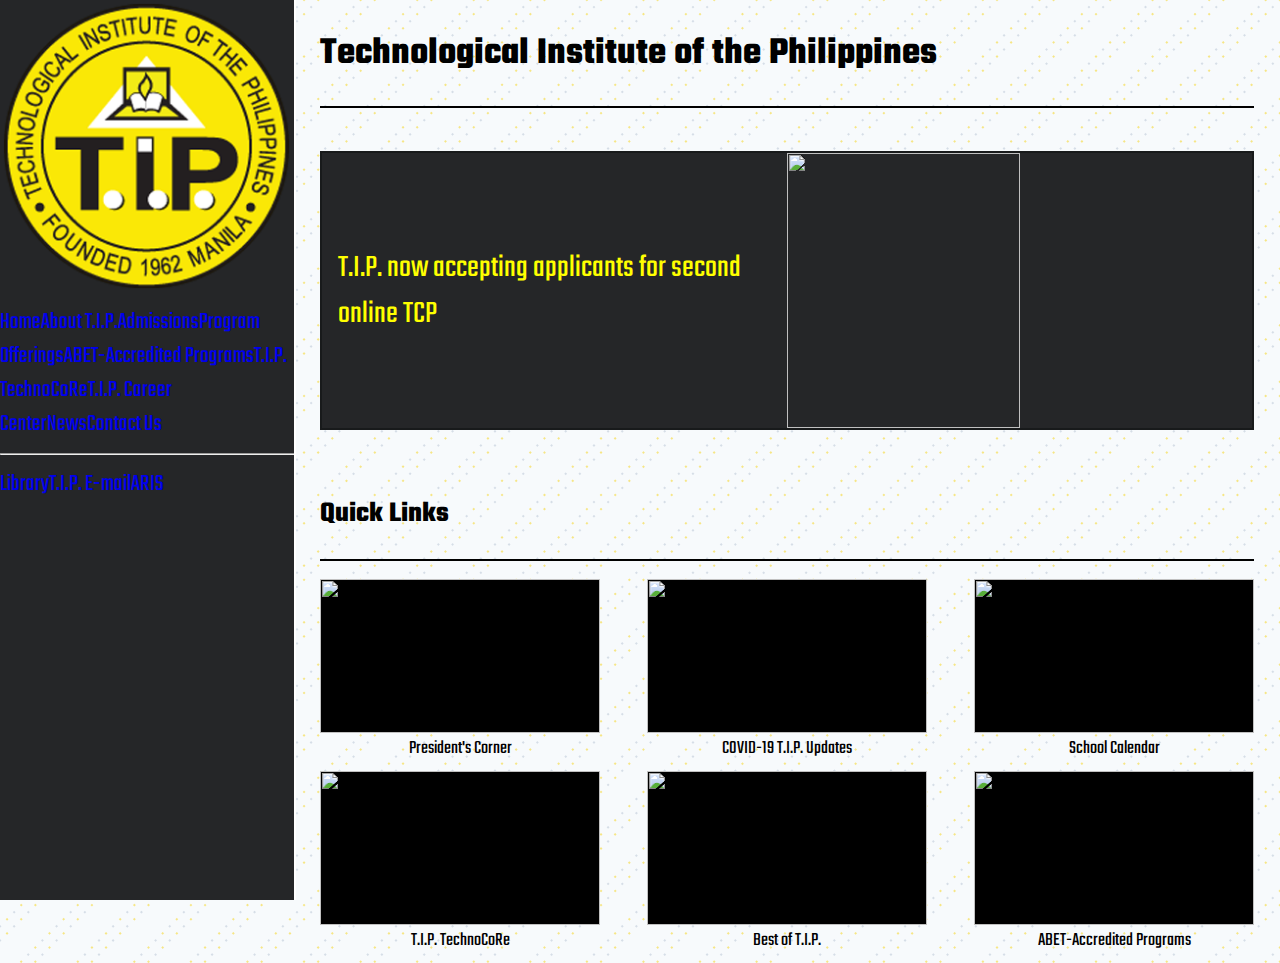
==== commit f8604428: "Add more content and format code" ====
--- a/index.html
+++ b/index.html
@@ -27,15 +27,21 @@
     />
     <!-- JS -->
     <script src="js/navbar.js" defer></script>
+    <script src="js/carousel.js" defer></script>
   </head>
   <body>
     <i class="fas fa-bars" id="mobile-nav"></i>
     <div id="navbar-container"></div>
 
-    <div id="main-content" class="col-flex" data-no-banner>
+    <div id="main-content" class="col-flex">
       <div id="main-header">
         <h1>Technological Institute of the Philippines</h1>
       </div>
+
+      <section id="latest-carousel">
+        <div id="carousel-parent"></div>
+      </section>
+
       <div id="quick-links">
         <h2>Quick Links</h2>
       </div>
--- a/css/index.css
+++ b/css/index.css
@@ -1,6 +1,55 @@
 #main-header,
 #quick-links {
   border-bottom: 2px solid black;
+}
+
+#latest-carousel {
+    display: flex;
+    justify-content: center;
+    height: 275px;
+    margin-top: 25px;
+    margin-bottom: 25px;
+}
+
+#carousel-parent {
+    background-color: var(--d-bg-1);
+    height: 100%;
+    width: 100%;
+    margin: unset;
+    border: 2px solid var(--d-bg-0);
+    padding: 0;
+    display: flex;
+    overflow: hidden;
+    position: relative;
+}
+
+.carousel-wrapper {
+    display: flex;
+    height: 100%;
+    width: 100%;
+    flex-shrink: 0;
+    transition: transform 700ms ease-in;
+    position: absolute;
+}
+
+.carousel-content {
+    display: flex;
+    align-items: center;
+    height: 100%;
+    width: 50%;
+    background: var(--d-bg-1);
+    color: yellow;
+    font-size: 32px;
+}
+
+.carousel-content > p {
+    margin-left: 16px;
+    margin-right: 16px;
+}
+
+.carousel-image {
+    height: 100%;
+    width: 50%;
 }
 
 #quick-links-body {
@@ -31,9 +80,58 @@
   text-align: center;
 }
 
+.fade-out {
+    animation: fade-out-animation;
+    animation-duration: 1s;
+    animation-fill-mode: forwards;
+}
+
+.fade-in {
+    animation: fade-in-animation;
+    animation-duration: 1s;
+    animation-fill-mode: forwards;
+}
+
+.hidden {
+    visibility: hidden;
+}
+
+@keyframes fade-out-animation {
+    from {
+        opacity: 1;
+    }
+    to {
+        opacity: 0;
+    }
+}
+
+@keyframes fade-in-animation {
+    from {
+        opacity: 0;
+    }
+    to {
+        opacity: 1;
+    }
+}
+
 /*  Mobile screens */
 @media screen and (max-width: 820px) {
-
+    #latest-carousel {
+        height: 475px;
+    }
+    .carousel-wrapper {
+        flex-direction: column;
+    }
+    .carousel-content {
+        text-align: center;
+        height: unset;
+        width: 100%;
+    }
+    .carousel-image {
+        height: unset;
+        width: 100%;
+        flex-grow: 1;
+    }
 }
 
 /*  Mobile screens in portrait mode */
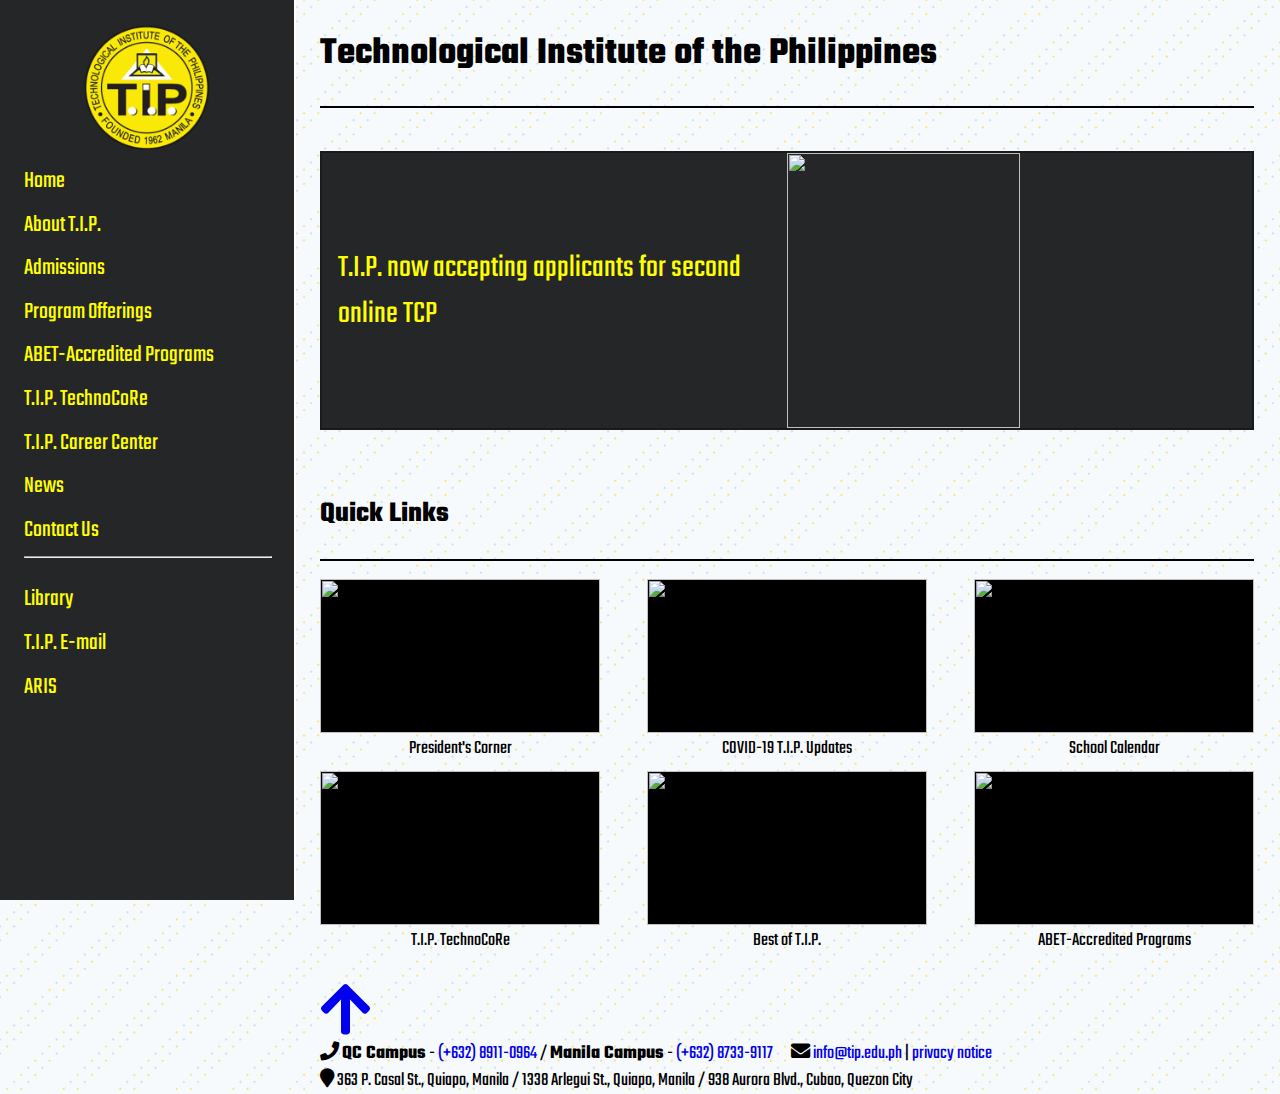
==== commit 10c12006: "Merge pull request #6 from JeanCarlo-SanJuan/refactoring" ====
--- a/index.html
+++ b/index.html
@@ -33,7 +33,7 @@
     <i class="fas fa-bars" id="mobile-nav"></i>
     <div id="navbar-container"></div>
 
-    <div id="main-content" class="col-flex">
+    <div id="main-content" class="col-flex" data-no-banner>
       <div id="main-header">
         <h1>Technological Institute of the Philippines</h1>
       </div>
@@ -87,6 +87,7 @@
           <p>ABET-Accredited Programs</p>
         </div>
       </section>
+
     </div>
   </body>
 </html>
--- a/css/index.css
+++ b/css/index.css
@@ -132,6 +132,9 @@
         width: 100%;
         flex-grow: 1;
     }
+    #main-content {
+        margin: 1em;
+    }
 }
 
 /*  Mobile screens in portrait mode */
